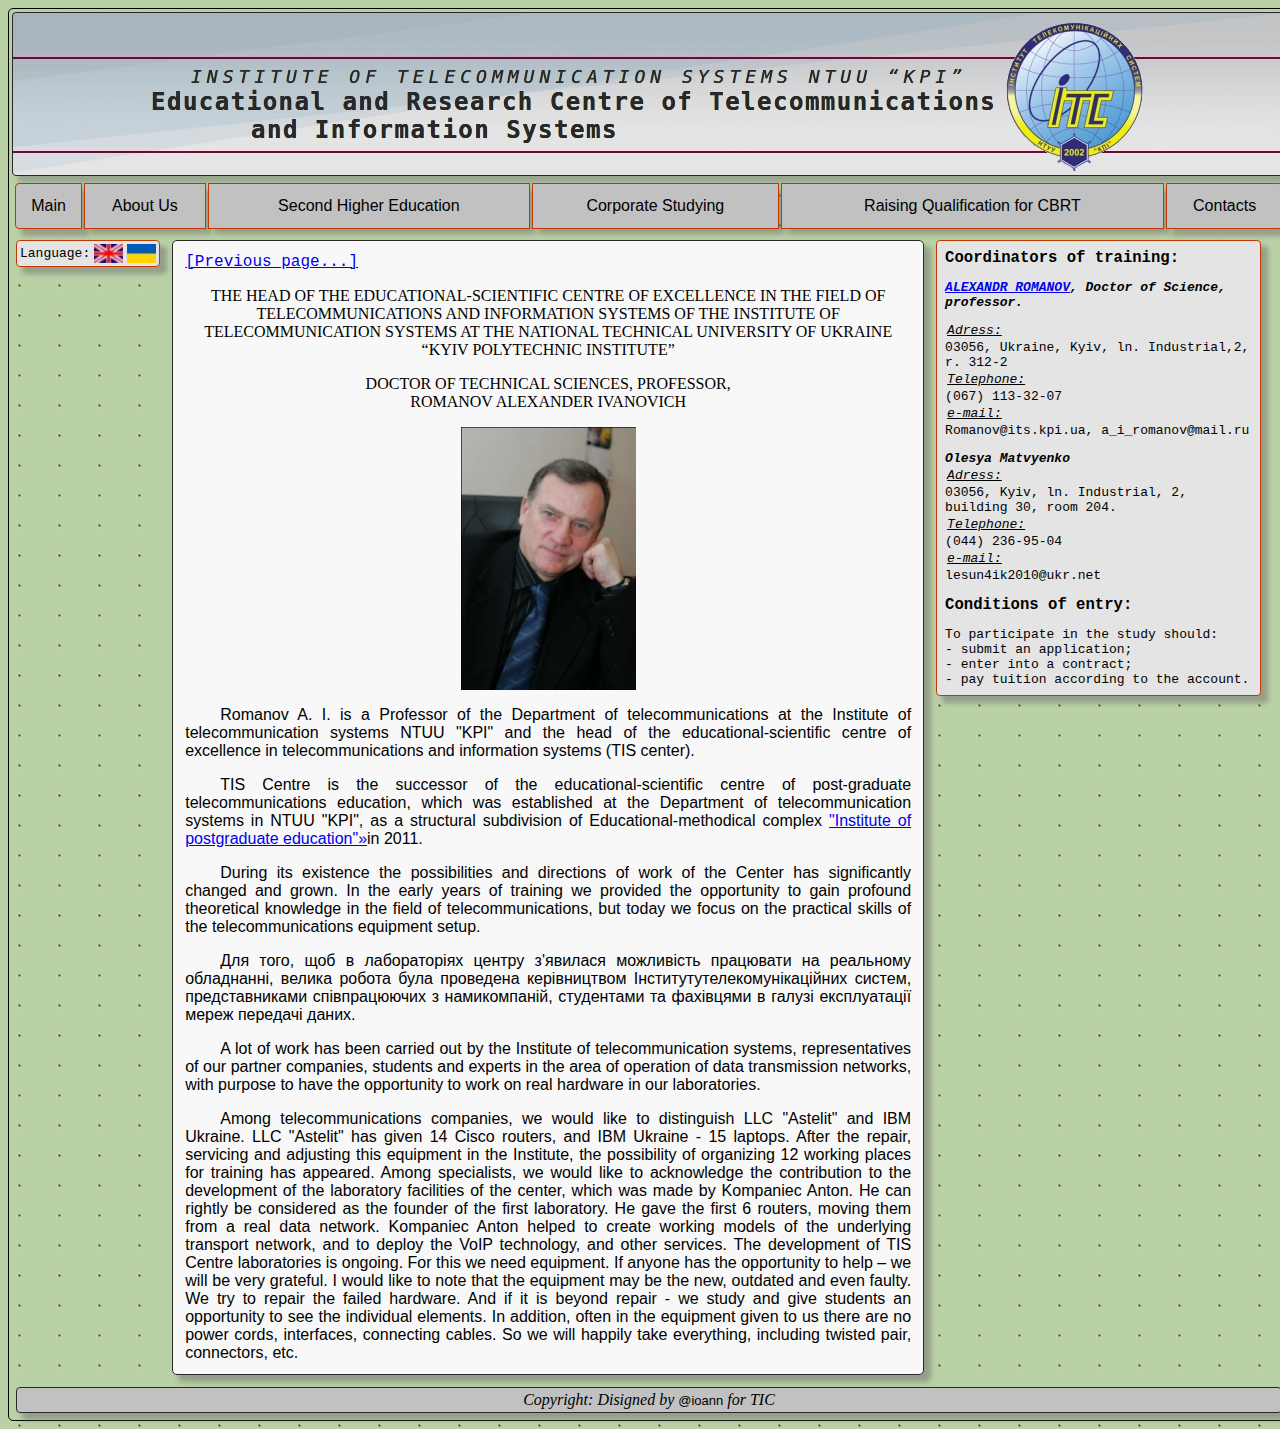
==== www/html/eng/head.html @ fadc4e00 "Initial commit" ====
<html>
<head>
    <meta http-equiv="Content-Type" content="text/html; charset=utf-8">
    <title>TIC</title>
    <link href="../../css/style.css" rel="stylesheet" type="text/css"/>
</head>
<body>
<table class="main">
    <tr>
        <td class="header" colspan="3">
            <table class="header_eng">
                <td>
                </td>
            </table>
        </td>
    </tr>
    <tr>
        <td class="menu" colspan="3">
            <table class="menu">
                <td class="nav" style="border-radius: 4px 0px 0px 4px"
                    onclick='location.href="index.html"'>
                    <p class="menu" align="center">Main</p></td>
                <td class="nav" onclick='location.href="aboutUs.html"'><p class="menu" align="center">About Us</p></td>
                <td class="nav" onclick='location.href="secondStud.html"'><p class="menu" align="center">Second Higher
                    Education</p></td>
                <td class="nav" onclick='location.href="korpStud.html"'><p class="menu" align="center">Corporate
                    Studying</p></td>
                <td class="nav" onclick='location.href="KRRT.html"'><p class="menu"
                                                                       align="center">
                    Raising Qualification for CBRT</p></td>
                <td class="nav" style="border-radius: 0px 4px 4px 0px" onclick='location.href="contacts.html"'><p
                        class="menu" align="center">
                    Contacts</p></td>
            </table>
        </td>
    </tr>
    <tr>
        <td class="emptyleft" valign="top">
            <table class="emptyleft">
                <tr>
                    <td colspan="2">
                        <code>Language:</code>
                    </td>
                    <td valign="center" align="center"><a href="head.html"><img
                            src="../../resources/images/flags/eng.jpg"/></a></td>
                    <td valign="center" align="center"><a href="../head.html"><img
                            src="../../resources/images/flags/ukr.jpg"/></a></td>
                </tr>
            </table>
        </td>
        <td class="content">
            <table class="content">
                <td valign="top" style="padding: 10px">
                    <p></p>
                    <code style="font-size: large"><a href="#" onclick="history.back();">[Previous page...]</a></code>

                    <p></p>

                    <p align="center">
                        THE HEAD OF THE EDUCATIONAL-SCIENTIFIC CENTRE OF EXCELLENCE IN THE FIELD OF TELECOMMUNICATIONS
                        AND
                        INFORMATION SYSTEMS OF THE INSTITUTE OF TELECOMMUNICATION SYSTEMS AT THE NATIONAL TECHNICAL
                        UNIVERSITY OF UKRAINE “KYIV POLYTECHNIC INSTITUTE”</p>

                    <p align="center">DOCTOR OF TECHNICAL SCIENCES, PROFESSOR,<br>
                        ROMANOV ALEXANDER IVANOVICH
                    </p>

                    <p align="center"><img src="../../resources/images/boys/director.jpg"></p>

                    <span style="font-family: Arial; text-align: justify; text-indent: 35px">
                    <p>Romanov A. I. is a Professor of the Department of telecommunications at the Institute of
                        telecommunication systems NTUU "KPI" and the head of the educational-scientific centre of
                        excellence in telecommunications and information systems (TIS center).</p>

                    <p>TIS Centre is the successor of the educational-scientific centre of post-graduate
                        telecommunications education, which was established at the Department of telecommunication
                        systems in NTUU "KPI", as a structural subdivision of Educational-methodical complex <a
                                href="http://ipo.kpi.ua/ua/corporate-training/telecom.html">"Institute of postgraduate
                            education"»</a>in 2011.</p>

                    <p>During its existence the possibilities and directions of work of the Center has significantly
                        changed and grown. In the early years of training we provided the opportunity to gain profound
                        theoretical knowledge in the field of telecommunications, but today we focus on the practical
                        skills of the telecommunications equipment setup.</p>

                    <p>Для того, щоб в лабораторіях центру з'явилася можливість працювати на реальному обладнанні,
                        велика
                        робота була проведена керівництвом Інститутутелекомунікаційних систем, представниками
                        співпрацюючих
                        з намикомпаній, студентами та фахівцями в галузі експлуатації мереж передачі даних.</p>

                    <p>A lot of work has been carried out by the Institute of telecommunication systems, representatives
                        of our partner companies, students and experts in the area of operation of data transmission
                        networks, with purpose to have the opportunity to work on real hardware in our
                        laboratories.</p>

                    <p>Among telecommunications companies, we would like to distinguish LLC "Astelit" and IBM Ukraine.
                        LLC "Astelit" has given 14 Cisco routers, and IBM Ukraine - 15 laptops. After the repair,
                        servicing and adjusting this equipment in the Institute, the possibility of organizing 12
                        working places for training has appeared.
                        Among specialists, we would like to acknowledge the contribution to the development of the
                        laboratory facilities of the center, which was made by Kompaniec Anton. He can rightly be
                        considered as the founder of the first laboratory. He gave the first 6 routers, moving them from
                        a real data network. Kompaniec Anton helped to create working models of the underlying transport
                        network, and to deploy the VoIP technology, and other services.
                        The development of TIS Centre laboratories is ongoing. For this we need equipment. If anyone has
                        the opportunity to help – we will be very grateful. I would like to note that the equipment may
                        be the new, outdated and even faulty. We try to repair the failed hardware. And if it is beyond
                        repair - we study and give students an opportunity to see the individual elements. In addition,
                        often in the equipment given to us there are no power cords, interfaces, connecting cables. So
                        we will happily take everything, including twisted pair, connectors, etc. </p>
                    </span>
                </td>
            </table>
        </td>
        <td class="sidebar" valign="top">
            <table class="sidebar">
                <td>
                    <code>
                        <h1 class="sidebar">Coordinators of training:</h1>

                        <p style="font-style: italic; font-weight: bold"><a href="head.html">ALEXANDR ROMANOV</a>,
                            Doctor of Science, professor.</p>

                        <p style="text-decoration: underline; font-style: italic; margin: 2px">Adress:</p>
                        03056, Ukraine, Kyiv, ln. Industrial,2, r. 312-2
                        <p style="text-decoration: underline; font-style: italic; margin: 2px">Telephone:</p>
                        (067) 113-32-07
                        <p style="text-decoration: underline; font-style: italic; margin: 2px">e-mail:</p>
                        Romanov@its.kpi.ua, a_i_romanov@mail.ru
                        <p></p>
                        <font style="font-style: italic; font-weight: bold;">Olesya Matvyenko </font>

                        <p style="text-decoration: underline; font-style: italic; margin: 2px">Adress:</p>
                        03056, Kyiv, ln. Industrial, 2, building 30, room 204.
                        <p style="text-decoration: underline; font-style: italic; margin: 2px">Telephone:</p>
                        (044) 236-95-04
                        <p style="text-decoration: underline; font-style: italic; margin: 2px">e-mail:</p>
                        lesun4ik2010@ukr.net
                        <p></p>

                        <h1 class="sidebar">Conditions of entry:</h1>

                        <p> To participate in the study should:<br>
                            - submit an application;<br>
                            - enter into a contract;<br>
                            - pay tuition according to the account.
                        </p>
                    </code>
                </td>
            </table>
            </div>
        </td>
    </tr>
    <td class="footer" colspan="3">
        <table class="footer">
            <td>
                <p align="center"><font style="font-style: italic">Copyright: Disigned by <font
                        style="font-family: Arial; font-style: normal; font-size: small">@ioann</font> for TIC</font>
                </p>
            </td>
        </table>
    </td>
</table>
</body>
</html>
---- www/css/style.css ----
body {
    background-image: url("../resources/images/backgrounds/TICbcg.jpg");
    align-content: center;
}

table.main {
    width: 1272px;
    height: 100%;
    margin: auto;
    border: 1px;
    border-style: solid;
    border-radius: 5px 5px 5px 5px;
}

td.header {

}
table.header {
    background-image: url("../resources/images/backgrounds/headers/header.jpg");
    min-width: 1272px;
    max-width: 75%;
    height: 164px;
    border-style: solid;
    border-width: 1.5px;
    border-color: #282828;
    border-radius: 4px 4px 4px 4px;
    box-shadow: 0.4em 0.4em 5px rgba(122, 122, 122, 0.5);
}
table.header_eng{
    background-image: url("../resources/images/backgrounds/headers/header_eng.jpg");
    min-width: 1272px;
    max-width: 75%;
    height: 164px;
    border-style: solid;
    border-width: 1.5px;
    border-color: #282828;
    border-radius: 4px 4px 4px 4px;
    box-shadow: 0.4em 0.4em 5px rgba(122, 122, 122, 0.5);
}


canvas.header{
    width: 1000px;
    height: 120px;

    border-radius: 20px 20px 20px 20px;
    border-style: solid;
    border-color: #c13900;
}
td.menu {
    padding: 2px;
}

td.nav {
    cursor: pointer;
    background-color: #c1c1c1;
    border-style: solid;
    border-width: 1.5px;
    border-color: #c13900;
    border-collapse: collapse;
    box-shadow: 0.4em 0.4em 5px rgba(110, 110, 110, 0.5);
}

td.nav:hover {
    box-shadow: inset 0.4em 0.4em 5px rgba(122, 122, 122, 0.5);
}

p.menu {
    align: center;
    vertical-align: middle;
    font-family: Arial;
}

table.menu {
    /*width: 100%;*/
    height: 50px;
    width: 1272px;
}

td.emptyleft {
    padding: 5px;
    width: 12%
    heigth : 100 %
}

table.emptyleft {
    width: 140px;
    height: 20px;
    background-color: #e4e4e4;
    border-width: 1.5px;
    border-style:  solid;
    border-color: #c13900;
    border-radius: 4px 4px 4px 4px;
    box-shadow: 0.4em 0.4em 5px rgba(110, 110, 110, 0.5);
}

td.content {
    padding: 5px;
    width: 60%;
    height: 100%;
}

table.content {
    width: 100%;
    height: 100%;
    paddind: 20px;
    border-style: solid;
    border-color: #282828;
    border-width: 1.5px;
    border-radius: 5px 5px 5px 5px;
    background-color: #f8f8f8;
    box-shadow: 0.4em 0.4em 5px rgba(110, 110, 110, 0.5);
}

td.sidebar {
    padding: 5px;
    width: 28%;
}

table.sidebar {
    padding: 5px;
    width: 325px;
    background-color: #e4e4e4;
    border-style: solid;
    border-width: 1.5px;
    border-radius: 4px 4px 4px 4px;
    border-color: #c13900;
    box-shadow: 0.4em 0.4em 5px rgba(110, 110, 110, 0.5);
}

p.sidebar {
    margin-top: 0.5em;
    margin-bottom: 1em;
}

h1.sidebar {
    margin-top: 0px;
    font-size: larger;
}

td.footer {
    padding: 5px;
    align-content: center;
    valign: middle;
    align: center;
}

table.footer {
    width: 100%;
    height: 100%;
    background-color: #c1c1c1;
    border-width: 1.5px;
    border-style: solid;
    border-color: #282828;
    border-radius: 4px 4px 4px 4px;
    box-shadow: 0.4em 0.4em 5px rgba(110, 110, 110, 0.5);
}

#container {
    min-width: 100%;
    max-width: 1272px;
    height: 100%;
}
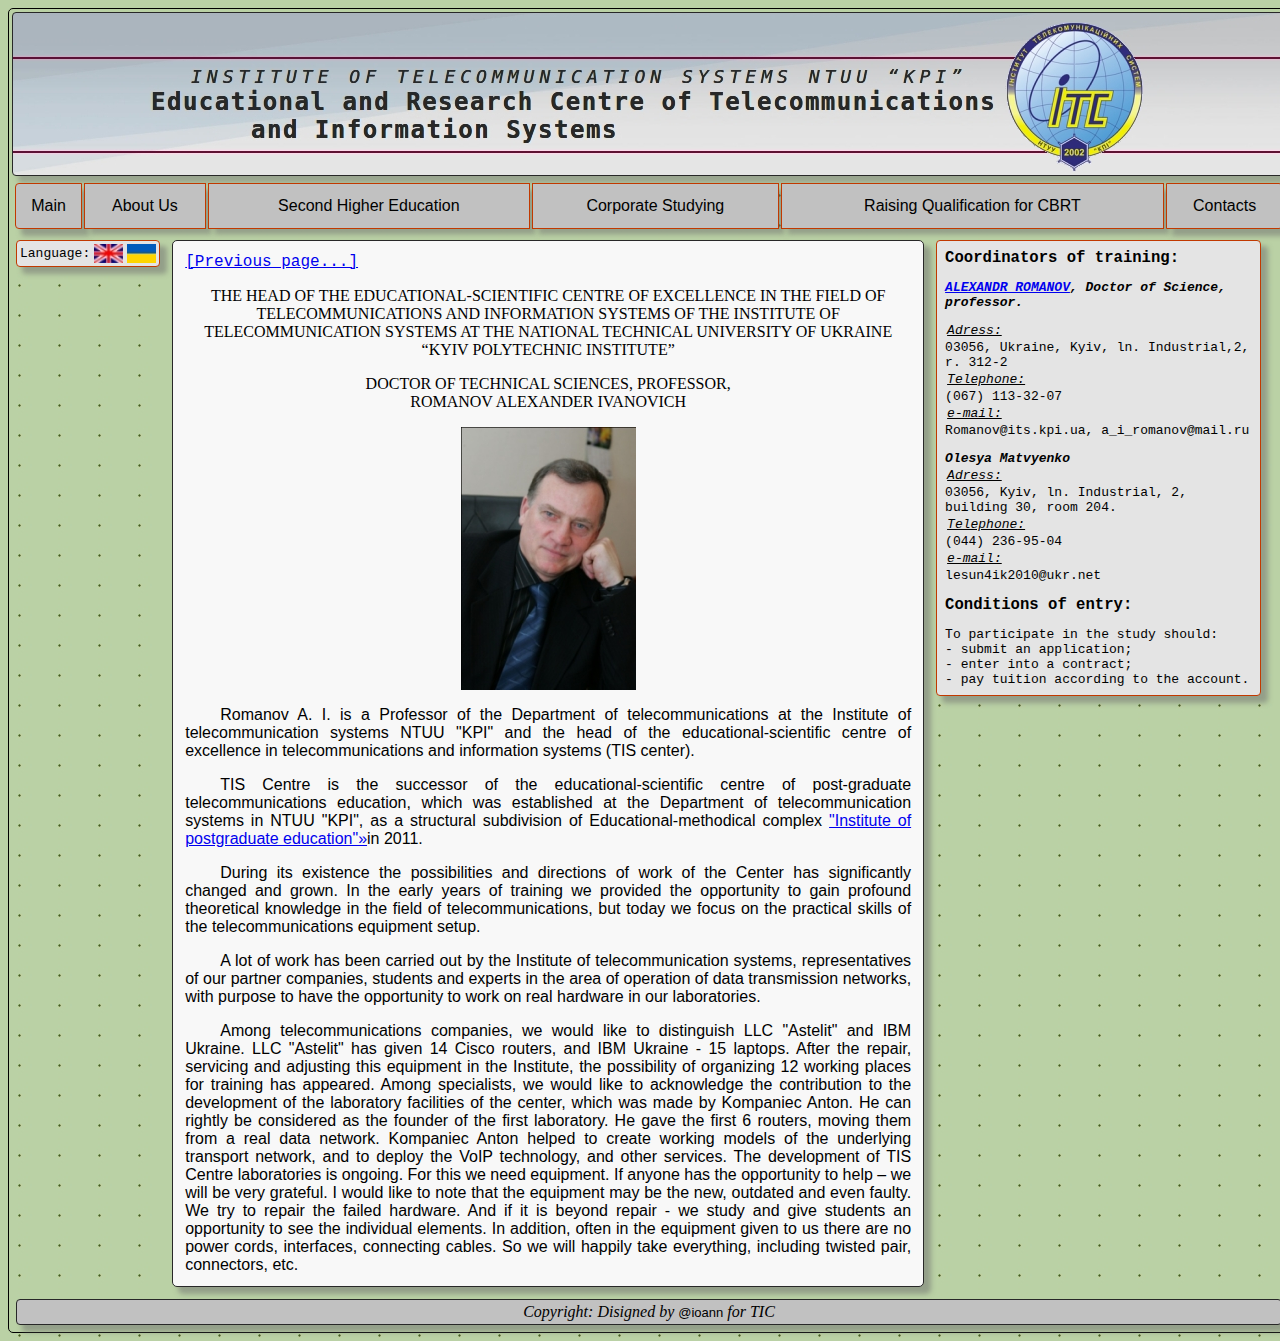
==== commit 374b7559: "Update head.html" ====
--- a/www/html/eng/head.html
+++ b/www/html/eng/head.html
@@ -84,12 +84,6 @@
                         theoretical knowledge in the field of telecommunications, but today we focus on the practical
                         skills of the telecommunications equipment setup.</p>
 
-                    <p>Для того, щоб в лабораторіях центру з'явилася можливість працювати на реальному обладнанні,
-                        велика
-                        робота була проведена керівництвом Інститутутелекомунікаційних систем, представниками
-                        співпрацюючих
-                        з намикомпаній, студентами та фахівцями в галузі експлуатації мереж передачі даних.</p>
-
                     <p>A lot of work has been carried out by the Institute of telecommunication systems, representatives
                         of our partner companies, students and experts in the area of operation of data transmission
                         networks, with purpose to have the opportunity to work on real hardware in our
@@ -164,4 +158,4 @@
     </td>
 </table>
 </body>
-</html>+</html>
